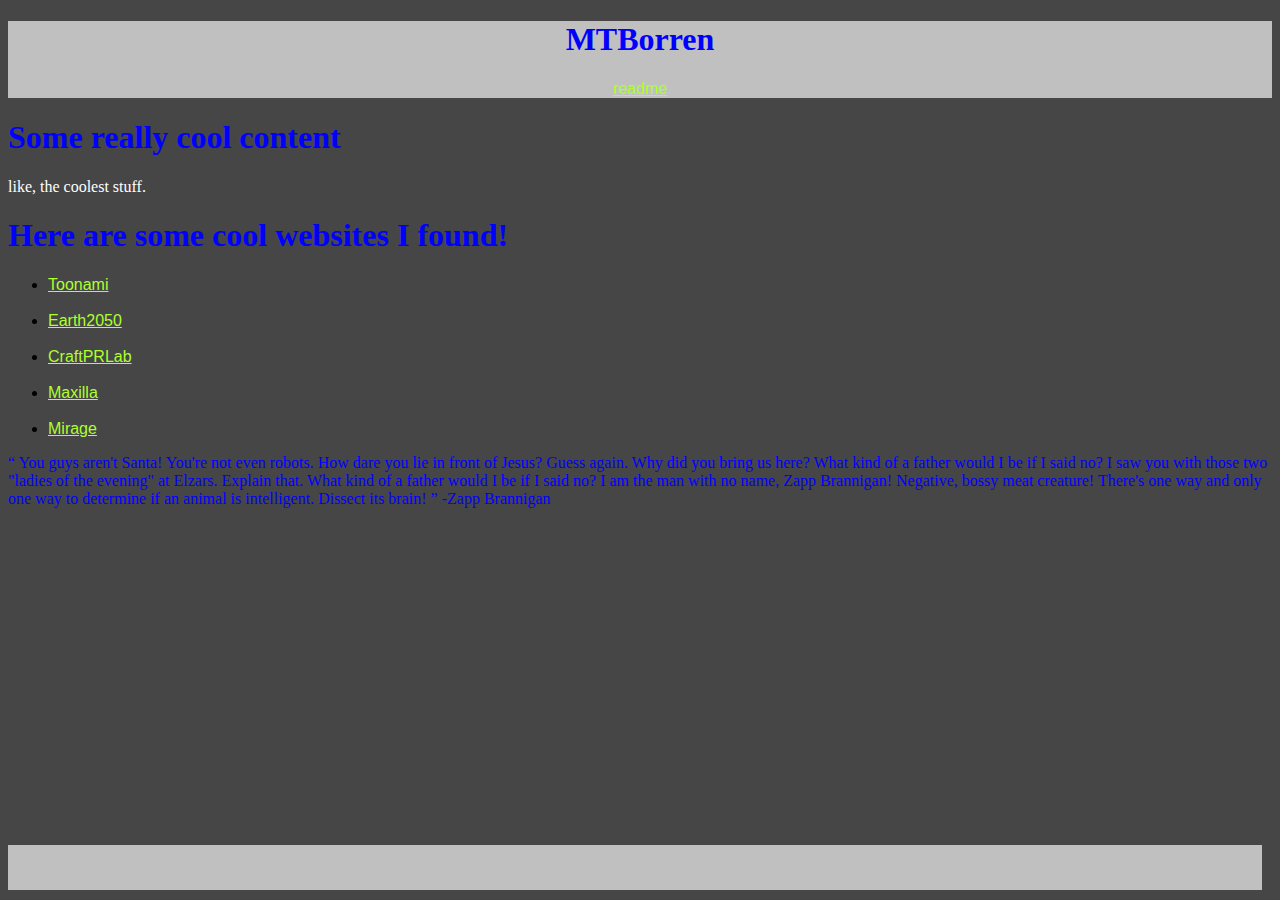
==== Homework/index.html @ 9221708f "added folder" ====
<!DOCTYPE html>
<html lang="en">
<head>
    <style>
        p {
            color: white;
        }
    </style>
    <link rel="stylesheet" type="text/css" href="style.css">
    <meta charset="UTF-8">
    <meta name="viewport" content="width=device-width, initial-scale=1.0">
    <meta http-equiv="X-UA-Compatible" content="ie=edge">
    <title>Document</title>

</head>
<body>
    <header>
        <h1>MTBorren</h1>
        <a href="Homework\README.md">readme</a>
    </header>
    <div class="content-container">
        <section class="content">
            <h1>Some really cool content</h1>
            <p id="coolStuff">like, the coolest stuff.</p>
        </section>
    </div>
    <section class="links">
        <h1>Here are some cool websites I found!</h1>
            <ul>
                <li><a href="https://www.adultswim.com/toonami/" target="_blank">Toonami</a></li>
                <br>
                <li><a href="https://2050.earth/" target="_blank">Earth2050</a></li>
                <br>
                <li><a href="https://craftprlaboratory.com/vision/" target="_blank">CraftPRLab</a></li>
                <br>
                <li><a href="https://maxilla.jp/en/works" target="_blank">Maxilla</a></li>
                <br>
                <li><a href="https://miragefestival.com" target="_blank">Mirage</a></li>
            </ul>
    </section>
    <div id="futurama">
        <q>
            You guys aren't Santa! You're not even robots. How dare you lie in front of Jesus?
Guess again. Why did you bring us here? What kind of a father would I be if I said no? I saw you with those two "ladies of the evening" at Elzars. Explain that.
What kind of a father would I be if I said no? I am the man with no name, Zapp Brannigan! Negative, bossy meat creature! There's one way and only one way to determine if an animal is intelligent. Dissect its brain!
        </q> <span>-Zapp Brannigan</span>
    </div>
        <footer>
            <p></p>
        </footer>
</body>
</html>
---- Homework/style.css ----
body{
    background: rgb(70, 70, 70);
}

header{
    color:greenyellow;
    background-color:silver;
    text-align: center;

}

h1{
    color: blue;
}

a{
    font-family: Arial, Helvetica, sans-serif;
    color: greenyellow;
}

footer{
    position: absolute;
    width: 98%;
    height: 5%;
    bottom: 10px;
    color: white;
    background-color: silver;
    text-align:center;
}

span{
    color: blue;
}

#futurama{
    color: blue;
}
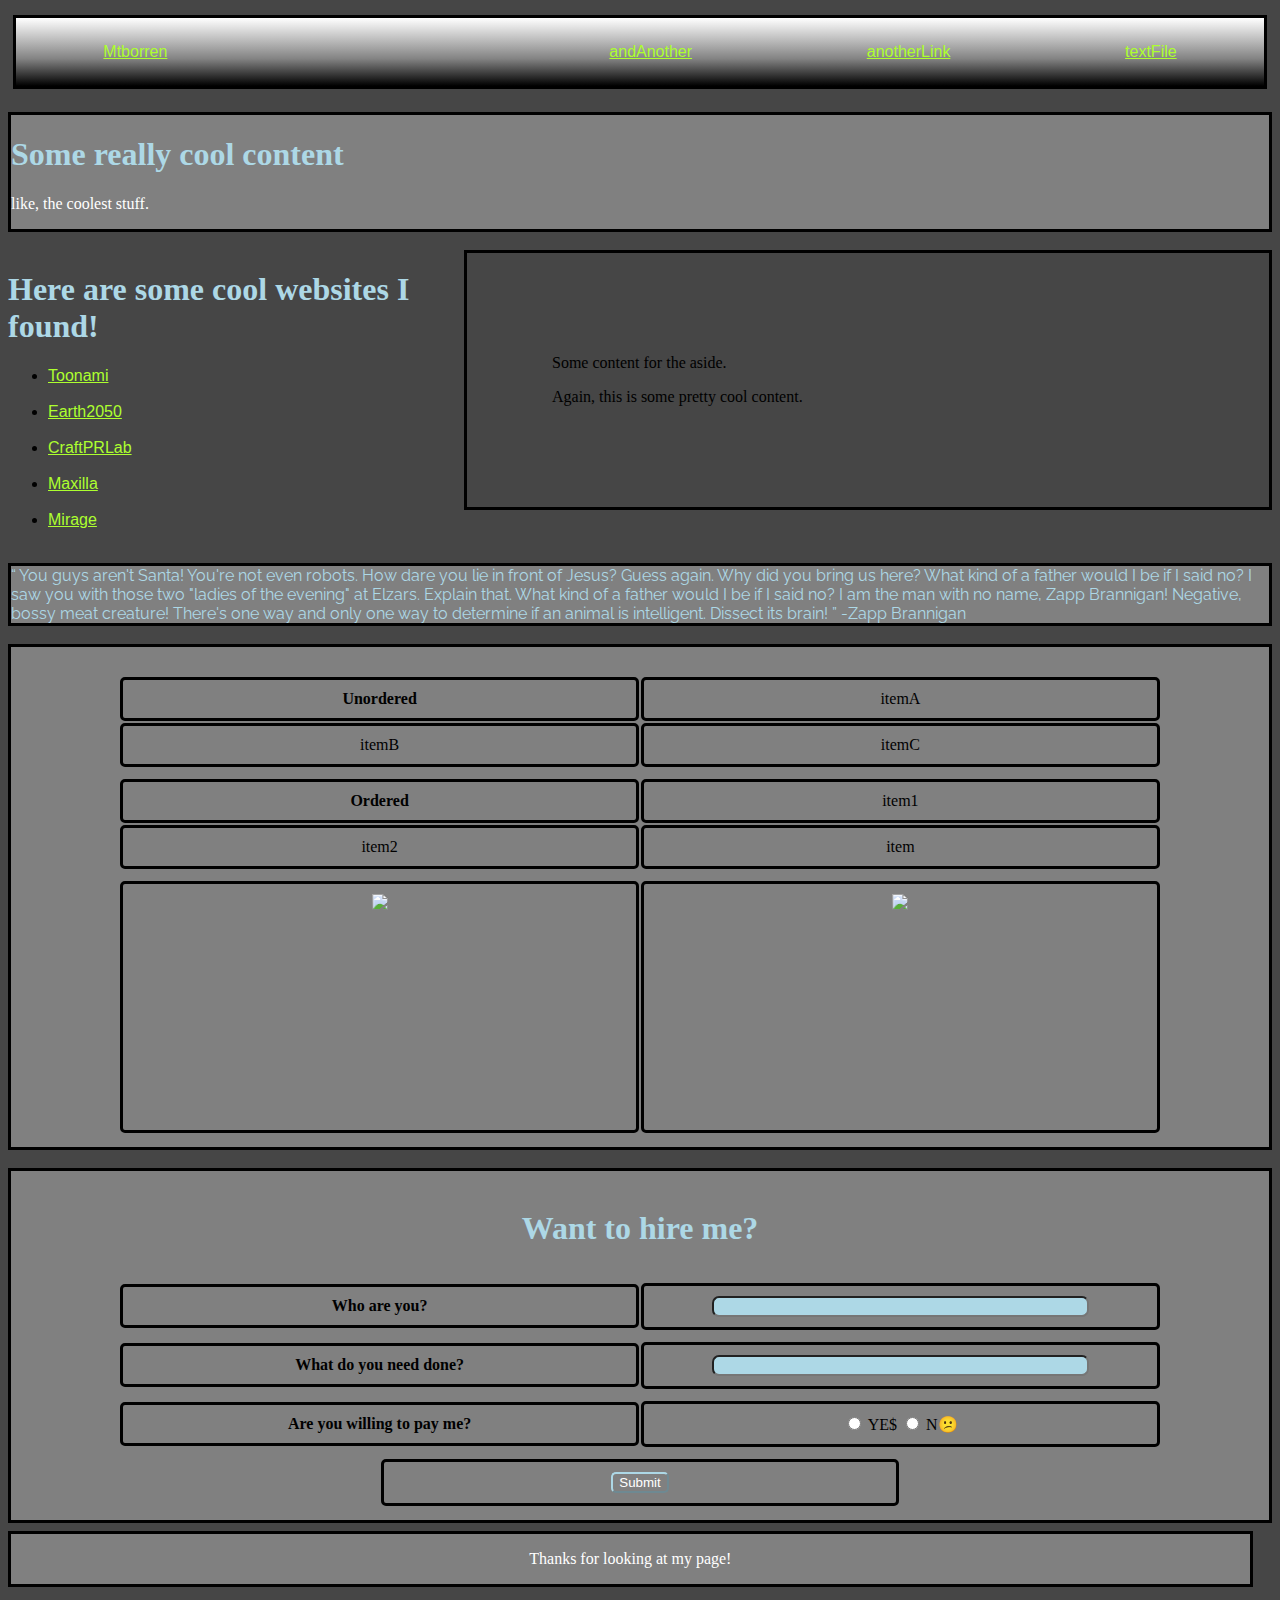
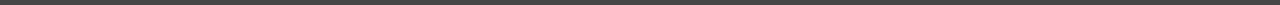
==== commit 6c0dee41: "added homework to portfolio" ====
--- a/Homework/index.html
+++ b/Homework/index.html
@@ -2,7 +2,7 @@
 <html lang="en">
 <head>
     <style>
-        p {
+        #coolStuff {
             color: white;
         }
     </style>
@@ -11,42 +11,108 @@
     <meta name="viewport" content="width=device-width, initial-scale=1.0">
     <meta http-equiv="X-UA-Compatible" content="ie=edge">
     <title>Document</title>
+    <link href="https://fonts.googleapis.com/css?family=Odibee+Sans|Raleway&display=swap" rel="stylesheet">
+</head>
 
-</head>
 <body>
+
     <header>
-        <h1>MTBorren</h1>
-        <a href="Homework\README.md">readme</a>
+        <ul id="navBar">
+            <li id="title" class="nav"><a href="index.html">Mtborren</a></li>
+            <li class="nav"><a href="text.txt">textFile</a></li>
+            <li class="nav"><a href="">anotherLink</a></li>
+            <li class="nav"><a href="">andAnother</a></li>
+        </ul>
     </header>
+<br>
     <div class="content-container">
         <section class="content">
             <h1>Some really cool content</h1>
             <p id="coolStuff">like, the coolest stuff.</p>
         </section>
     </div>
-    <section class="links">
+<br>
+    <aside id="theAside">
+        <p class="asidecont">Some content for the aside.</p><p class="asidecont">Again, this is some pretty cool content.</p>
+    </aside>
+
+    <section>
         <h1>Here are some cool websites I found!</h1>
-            <ul>
-                <li><a href="https://www.adultswim.com/toonami/" target="_blank">Toonami</a></li>
+            <ul id="links">
+                <li class="link"><a href="https://www.adultswim.com/toonami/" target="_blank">Toonami</a></li>
                 <br>
-                <li><a href="https://2050.earth/" target="_blank">Earth2050</a></li>
+                <li class="link"><a href="https://2050.earth/" target="_blank">Earth2050</a></li>
                 <br>
-                <li><a href="https://craftprlaboratory.com/vision/" target="_blank">CraftPRLab</a></li>
+                <li class="link"><a href="https://craftprlaboratory.com/vision/" target="_blank">CraftPRLab</a></li>
                 <br>
-                <li><a href="https://maxilla.jp/en/works" target="_blank">Maxilla</a></li>
+                <li class="link"><a href="https://maxilla.jp/en/works" target="_blank">Maxilla</a></li>
                 <br>
-                <li><a href="https://miragefestival.com" target="_blank">Mirage</a></li>
+                <li class="link"><a href="https://miragefestival.com" target="_blank">Mirage</a></li>
             </ul>
     </section>
+<br>
     <div id="futurama">
         <q>
             You guys aren't Santa! You're not even robots. How dare you lie in front of Jesus?
 Guess again. Why did you bring us here? What kind of a father would I be if I said no? I saw you with those two "ladies of the evening" at Elzars. Explain that.
 What kind of a father would I be if I said no? I am the man with no name, Zapp Brannigan! Negative, bossy meat creature! There's one way and only one way to determine if an animal is intelligent. Dissect its brain!
-        </q> <span>-Zapp Brannigan</span>
+        </q> <span id="zapp">-Zapp Brannigan</span>
     </div>
+    <br>
+    <div>
+    <section>
+        <table>
+            <ul>
+                <tr id="ordered">
+                    <th>Unordered</th>
+                    <td>itemA</td>
+                    <td>itemB</td>
+                    <td>itemC</td>
+                </tr>
+            </ul>
+            <ol>
+                <tr id="unordered">
+                    <th>Ordered</th>
+                    <td>item1</td>
+                    <td>item2</td>
+                    <td>item</td>
+                </tr>
+            </ol>
+            <ul>
+                <tr>
+                    <td><img id="fry" src="https://encrypted-tbn0.gstatic.com/images?q=tbn%3AANd9GcTcMnGh6KRSEA8MCuaBt4E9jm-rUR5qluEvXD-5hTu_NbKfrZXH"></td>
+                    <td><img id="bender" src="https://encrypted-tbn0.gstatic.com/images?q=tbn%3AANd9GcQvPHsyej-dZmMBqfRG_XKFjPFDlceLi09Wsjk7rO7Uc-pG8erp"></td>
+                </tr>
+            </ul>
+        </table>
+    </section>
+    </div>
+    <br>
+    <div>
+        <table id="form">
+            <br>
+            <caption><h1>Want to hire me?</h1></caption>
+            <tr>
+                <th>Who are you?</th>
+                <td><input type="text"></td>
+            </tr>
+            <tr>
+                <th>What do you need done?</th>
+                <td><input type="text"></td>
+            </tr>
+            <tr>
+                <th>Are you willing to pay me?</th>
+                <td><input type="radio"> YE$    <input type="radio"> N&#128533  </td>
+            </tr>
+            <tr>
+                <td><input type="submit"></td>
+            </tr>
+        </table>
+    </div>
+    <br>
+    <section>
         <footer>
-            <p></p>
+            <p>Thanks for looking at my page!</p>
         </footer>
-</body>
+</body> 
 </html>--- a/Homework/style.css
+++ b/Homework/style.css
@@ -3,14 +3,25 @@
 }
 
 header{
+    border-style: solid;
+    border-color: black;
     color:greenyellow;
-    background-color:silver;
+    background: rgb(0,0,0);
+    background: linear-gradient(0deg, rgba(0,0,0,1) 0%, rgba(131,131,131,1) 40%, rgba(255,255,255,1) 100%);
     text-align: center;
+    padding: -5px;
+    margin: 5px;
+    margin-top: 15px;
 
 }
 
 h1{
-    color: blue;
+    color: lightblue;
+}
+
+#title{
+    color:black;
+    float: left;
 }
 
 a{
@@ -24,14 +35,115 @@
     height: 5%;
     bottom: 10px;
     color: white;
-    background-color: silver;
+    background-color: lightgrey;
     text-align:center;
 }
 
-span{
-    color: blue;
+#futurama{
+    color: lightblue;
+    font-family: 'Odibee Sans', cursive;
+    font-family: 'Raleway', sans-serif;
+} 
+
+#theAside{
+    float: right;
+    border-style: solid;
+    background-image: url(https://image.shutterstock.com/image-vector/cartoon-alien-looks-out-flying-260nw-256436296.jpg);
+    padding: 85px;
+    width: 50%;
 }
 
-#futurama{
-    color: blue;
-}+.asideCont{
+    display: inline-block;
+}
+
+#navBar{
+    list-style-type: none;
+    margin: 0;
+    padding: 0;
+    overflow: hidden;
+}
+
+.nav{
+    float: right;
+    padding-left: 5%;
+    padding-right: 5%;
+    margin: 2%;
+}
+
+div{
+    background-color: grey;
+    border-style: solid;
+    border-color: black;
+}
+
+table{
+    border-style: solid;
+    border-radius: 5px;
+    border-spacing: 10px;
+    text-align: center;
+    width: 100%;
+}
+
+th{
+    border-style: solid;
+    border-radius: 5px;
+    margin: 1px;
+    display: inline-block;
+    padding: 10px;
+    border-spacing: 1%;
+    text-align: center;
+    width: 40%;
+    
+
+}
+
+td{
+    border-style: solid;
+    border-radius: 5px;
+    margin: 1px;
+    display: inline-block;
+    padding: 10px;
+    border-spacing: 1%;
+    text-align: center;
+    width: 40%;
+}
+
+#fry{
+    display: inline-block;
+    height: 222px;
+}
+
+#bender{
+    display: inline-block;
+    height: 222px;
+}
+
+#form{
+    width: 100%;
+}
+
+footer{
+    border-style: solid;
+    border-color: black;
+    background-color: gray;
+    position: relative;
+}
+
+input[type=text]{
+    width: 75%;
+    border-radius: 7px;
+    background-color: lightblue;
+}
+
+input[type=radio]{
+    
+}
+input[type=submit]{
+    border-radius: 5px;
+    color: white;
+    background-color: gray;
+    border-color: lightblue;
+}
+
+
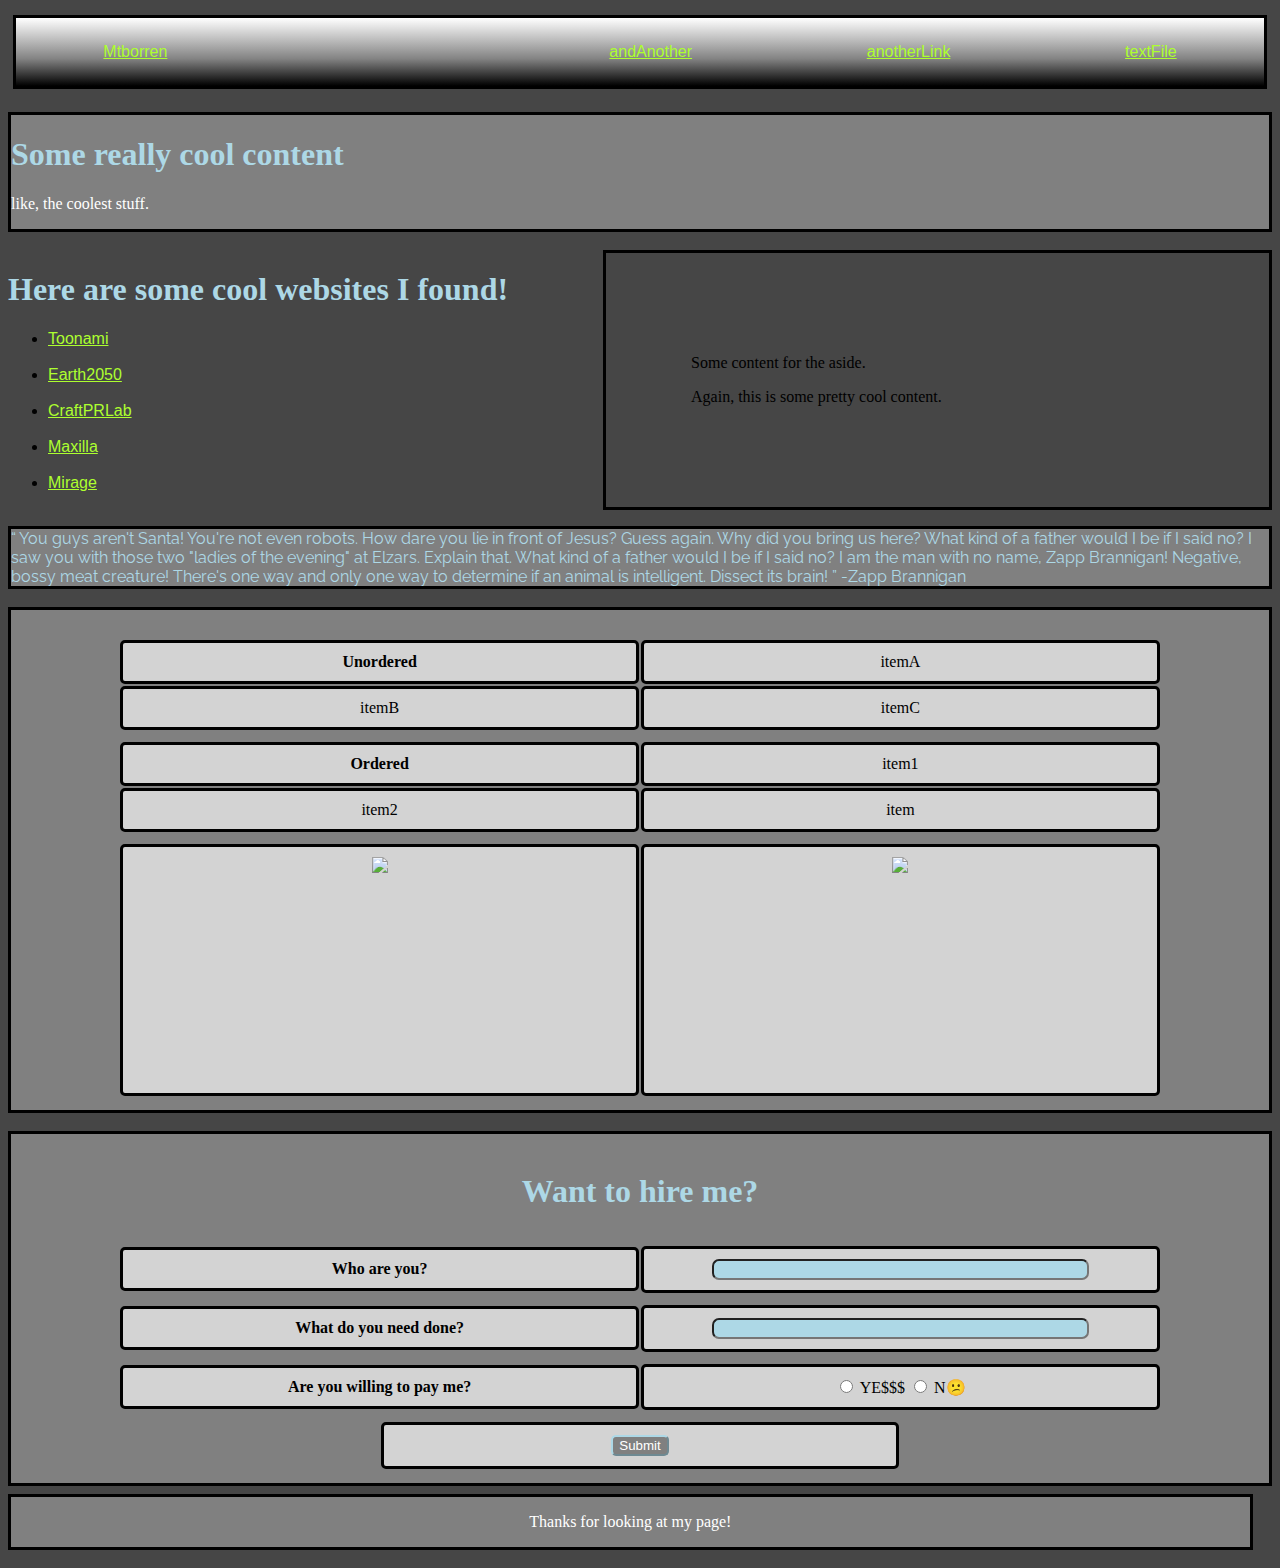
==== commit 3b454760: "added homework" ====
--- a/Homework/index.html
+++ b/Homework/index.html
@@ -102,7 +102,7 @@
             </tr>
             <tr>
                 <th>Are you willing to pay me?</th>
-                <td><input type="radio"> YE$    <input type="radio"> N&#128533  </td>
+                <td><input type="radio"> YE$$$    <input type="radio"> N&#128533  </td>
             </tr>
             <tr>
                 <td><input type="submit"></td>
--- a/Homework/style.css
+++ b/Homework/style.css
@@ -50,7 +50,7 @@
     border-style: solid;
     background-image: url(https://image.shutterstock.com/image-vector/cartoon-alien-looks-out-flying-260nw-256436296.jpg);
     padding: 85px;
-    width: 50%;
+    width: 39%;
 }
 
 .asideCont{
@@ -88,6 +88,7 @@
 th{
     border-style: solid;
     border-radius: 5px;
+    background-color: lightgray;
     margin: 1px;
     display: inline-block;
     padding: 10px;
@@ -101,6 +102,7 @@
 td{
     border-style: solid;
     border-radius: 5px;
+    background-color: lightgray;
     margin: 1px;
     display: inline-block;
     padding: 10px;
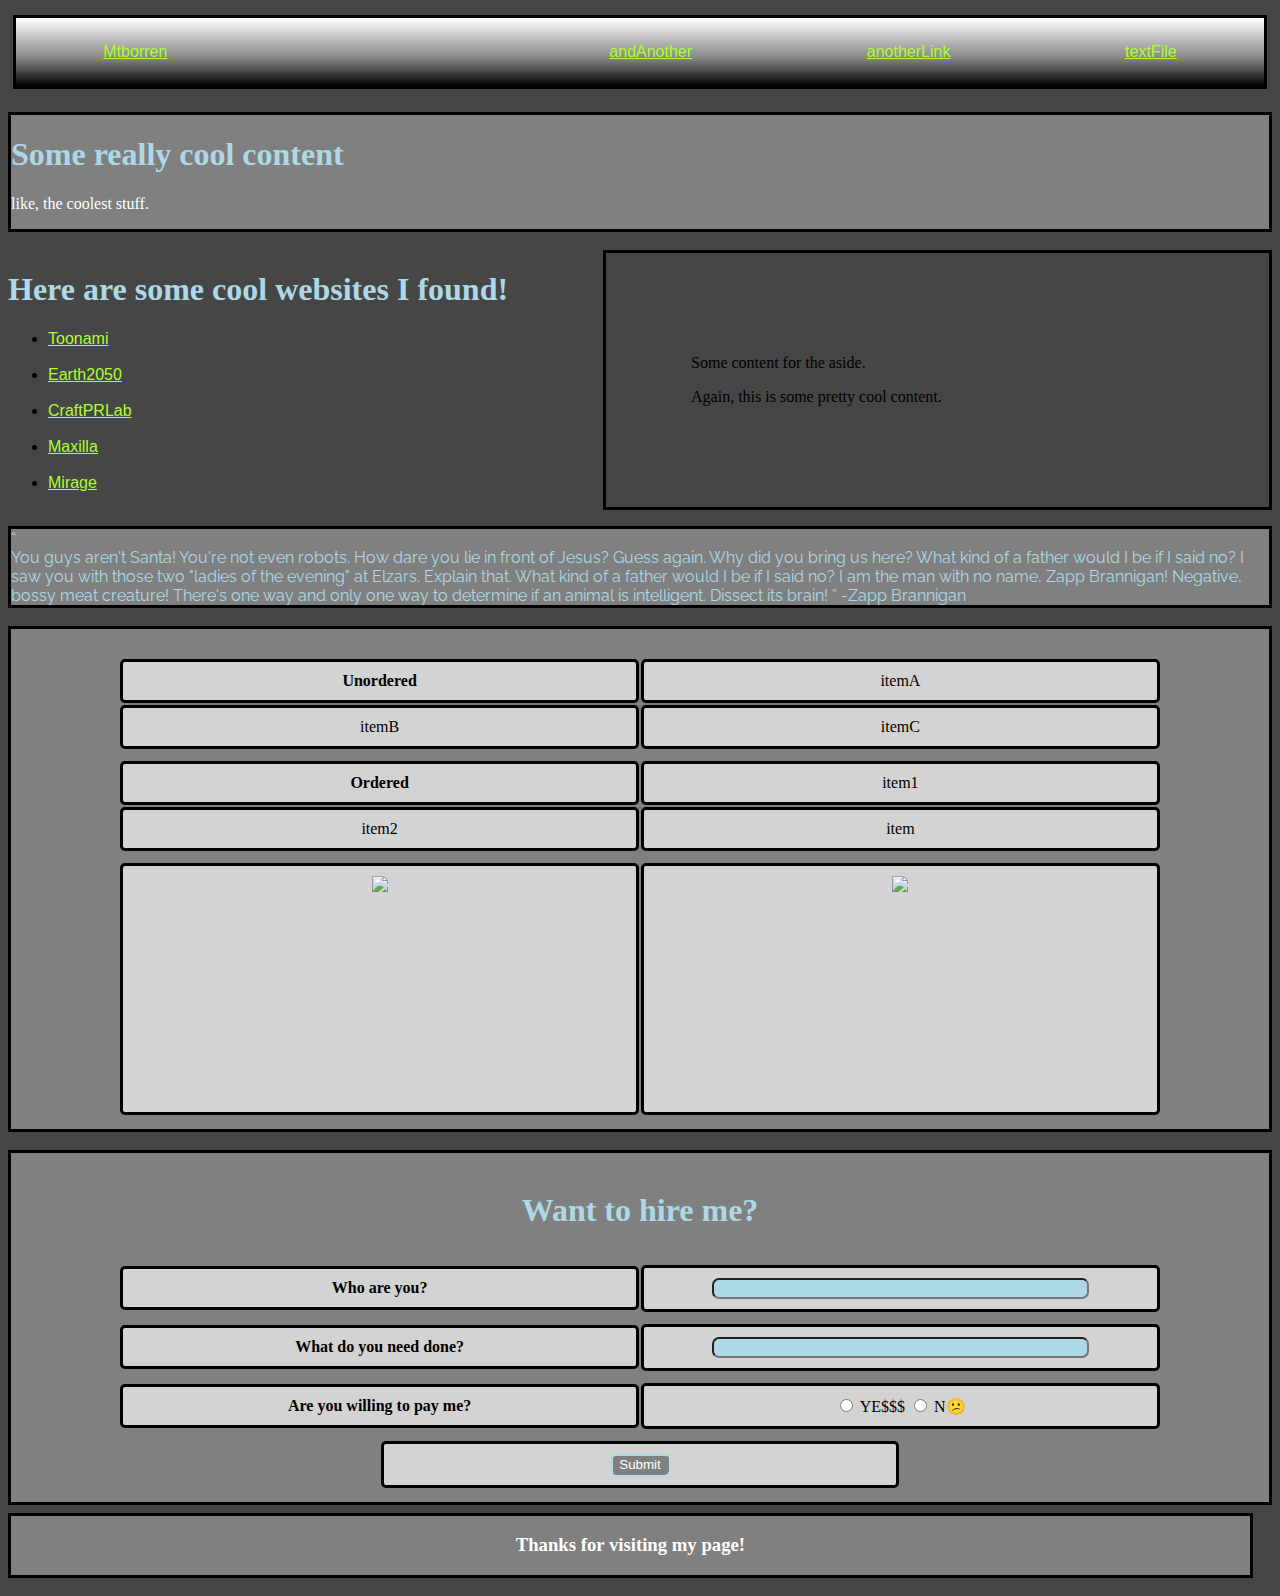
==== commit e53b0628: "added notes" ====
--- a/Homework/index.html
+++ b/Homework/index.html
@@ -52,7 +52,7 @@
     </section>
 <br>
     <div id="futurama">
-        <q>
+        <q><br>
             You guys aren't Santa! You're not even robots. How dare you lie in front of Jesus?
 Guess again. Why did you bring us here? What kind of a father would I be if I said no? I saw you with those two "ladies of the evening" at Elzars. Explain that.
 What kind of a father would I be if I said no? I am the man with no name, Zapp Brannigan! Negative, bossy meat creature! There's one way and only one way to determine if an animal is intelligent. Dissect its brain!
@@ -112,7 +112,7 @@
     <br>
     <section>
         <footer>
-            <p>Thanks for looking at my page!</p>
+            <h3>Thanks for visiting my page!</h3>
         </footer>
 </body> 
 </html>--- a/Homework/style.css
+++ b/Homework/style.css
@@ -123,6 +123,7 @@
 
 #form{
     width: 100%;
+    height: 50%;
 }
 
 footer{
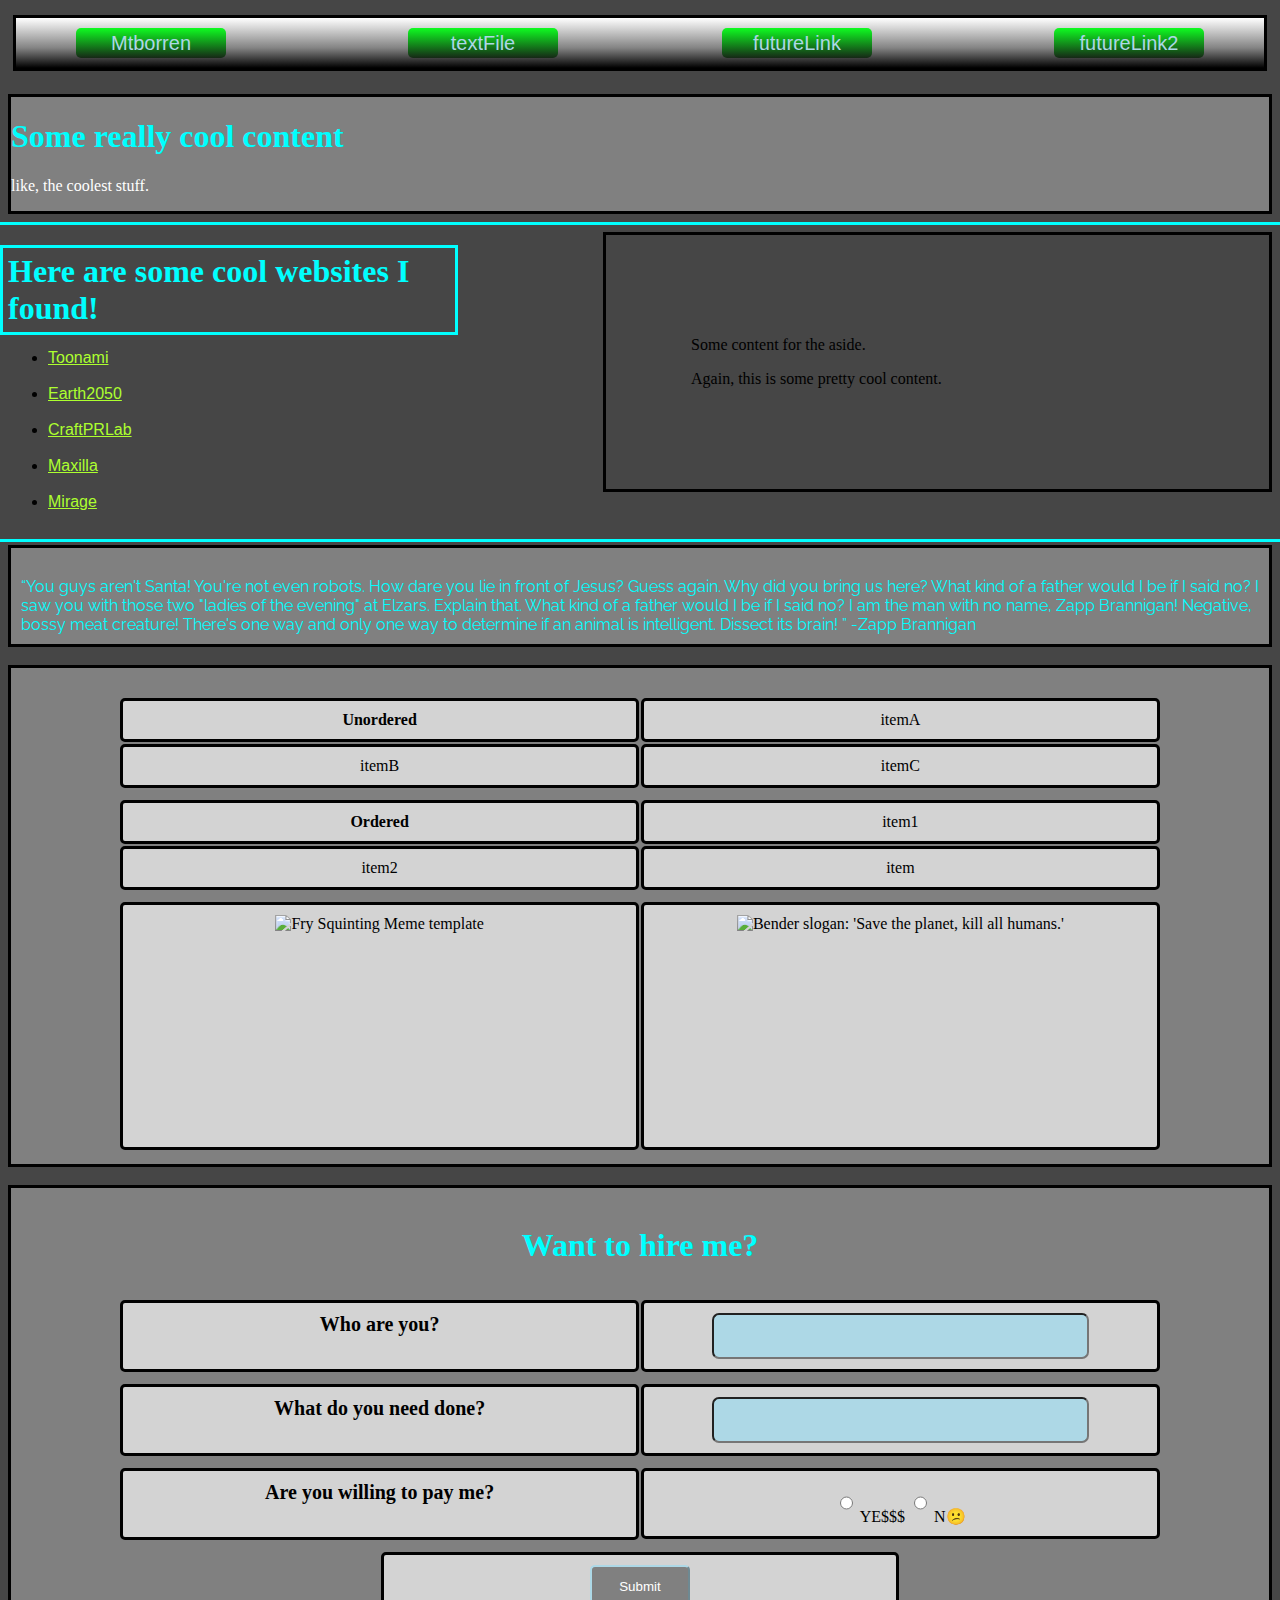
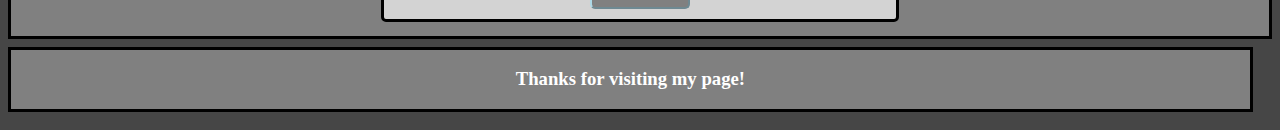
==== commit 987521b3: "added homework" ====
--- a/Homework/index.html
+++ b/Homework/index.html
@@ -17,12 +17,12 @@
 <body>
 
     <header>
-        <ul id="navBar">
-            <li id="title" class="nav"><a href="index.html">Mtborren</a></li>
-            <li class="nav"><a href="text.txt">textFile</a></li>
-            <li class="nav"><a href="">anotherLink</a></li>
-            <li class="nav"><a href="">andAnother</a></li>
-        </ul>
+        <div class="navBar">
+            <button class="navBar--home" onclick="document.location='index.html'">Mtborren</button>
+            <button class="navBar--text" onclick="document.location='text.txt'">textFile</button>
+            <button class="navBar--f1" onclick="document.location='README.md'">futureLink</button>
+            <button class="navBar--f2" onclick="document.location='README.md'">futureLink2</button>
+        </div>
     </header>
 <br>
     <div class="content-container">
@@ -36,8 +36,8 @@
         <p class="asidecont">Some content for the aside.</p><p class="asidecont">Again, this is some pretty cool content.</p>
     </aside>
 
-    <section>
-        <h1>Here are some cool websites I found!</h1>
+    <section id="linkSection">
+        <h1 id="linkHead">Here are some cool websites I found!</h1>
             <ul id="links">
                 <li class="link"><a href="https://www.adultswim.com/toonami/" target="_blank">Toonami</a></li>
                 <br>
@@ -52,8 +52,8 @@
     </section>
 <br>
     <div id="futurama">
-        <q><br>
-            You guys aren't Santa! You're not even robots. How dare you lie in front of Jesus?
+        <br>
+        <q>You guys aren't Santa! You're not even robots. How dare you lie in front of Jesus?
 Guess again. Why did you bring us here? What kind of a father would I be if I said no? I saw you with those two "ladies of the evening" at Elzars. Explain that.
 What kind of a father would I be if I said no? I am the man with no name, Zapp Brannigan! Negative, bossy meat creature! There's one way and only one way to determine if an animal is intelligent. Dissect its brain!
         </q> <span id="zapp">-Zapp Brannigan</span>
@@ -80,8 +80,8 @@
             </ol>
             <ul>
                 <tr>
-                    <td><img id="fry" src="https://encrypted-tbn0.gstatic.com/images?q=tbn%3AANd9GcTcMnGh6KRSEA8MCuaBt4E9jm-rUR5qluEvXD-5hTu_NbKfrZXH"></td>
-                    <td><img id="bender" src="https://encrypted-tbn0.gstatic.com/images?q=tbn%3AANd9GcQvPHsyej-dZmMBqfRG_XKFjPFDlceLi09Wsjk7rO7Uc-pG8erp"></td>
+                    <td><img id="fry" src="https://encrypted-tbn0.gstatic.com/images?q=tbn%3AANd9GcTcMnGh6KRSEA8MCuaBt4E9jm-rUR5qluEvXD-5hTu_NbKfrZXH" alt="Fry Squinting Meme template"></td>
+                    <td><img id="bender" src="https://encrypted-tbn0.gstatic.com/images?q=tbn%3AANd9GcQvPHsyej-dZmMBqfRG_XKFjPFDlceLi09Wsjk7rO7Uc-pG8erp" alt="Bender slogan: 'Save the planet, kill all humans.'"></td>
                 </tr>
             </ul>
         </table>
@@ -93,15 +93,15 @@
             <br>
             <caption><h1>Want to hire me?</h1></caption>
             <tr>
-                <th>Who are you?</th>
+                <th class="question">Who are you?</th>
                 <td><input type="text"></td>
             </tr>
             <tr>
-                <th>What do you need done?</th>
+                <th class="question">What do you need done?</th>
                 <td><input type="text"></td>
             </tr>
             <tr>
-                <th>Are you willing to pay me?</th>
+                <th class="question">Are you willing to pay me?</th>
                 <td><input type="radio"> YE$$$    <input type="radio"> N&#128533  </td>
             </tr>
             <tr>
--- a/Homework/style.css
+++ b/Homework/style.css
@@ -16,7 +16,7 @@
 }
 
 h1{
-    color: lightblue;
+    color: rgb(0, 255, 255);
 }
 
 #title{
@@ -40,9 +40,11 @@
 }
 
 #futurama{
-    color: lightblue;
+    color: rgb(0, 255, 255);
     font-family: 'Odibee Sans', cursive;
     font-family: 'Raleway', sans-serif;
+    padding: 10px;
+    text
 } 
 
 #theAside{
@@ -57,18 +59,47 @@
     display: inline-block;
 }
 
-#navBar{
-    list-style-type: none;
-    margin: 0;
-    padding: 0;
-    overflow: hidden;
-}
-
-.nav{
+.navBar{
+    border-style: hidden;
+    background: rgb(0,0,0);
+    background: linear-gradient(0deg, rgba(0,0,0,1) 0%, rgba(131,131,131,1) 40%, rgba(255,255,255,1) 100%);
+    height: 50px;
+}
+
+button{
+    height: 30px;
+    width: 150px;
+    border-radius: 5px;
+    border-style: hidden;
+    background: rgb(22,40,22);
+    background: linear-gradient(0deg, rgba(22,40,22,1) 0%, rgba(15,252,33,1) 100%);
+    color: lightblue;
+    font-size: 20px;
+}
+.navBar--home{
+    margin-top: 10px;
+    margin-right: 30px;
+    margin-left: 60px;
+    float: left;
+}
+
+.navBar--text{
+    margin: 10px;
+    margin-right: 80px;
+    margin-left: 30px;
+}
+
+.navBar--f1{
+    margin: 10px;
+    margin-right: 30px;
+    margin-left: 80px
+}
+
+.navBar--f2{
+    margin-top: 10px;
+    margin-right: 60px;
+    margin-left: 30px;
     float: right;
-    padding-left: 5%;
-    padding-right: 5%;
-    margin: 2%;
 }
 
 div{
@@ -111,6 +142,17 @@
     width: 40%;
 }
 
+
+#linkSection{
+    outline: 3px solid rgb(0,255,255);
+    outline-offset: 28px;
+}
+
+#linkHead{
+    outline: 3px solid rgb(0,255,255);
+    outline-offset: 5px;
+    margin-right: 65%;
+}
 #fry{
     display: inline-block;
     height: 222px;
@@ -135,18 +177,25 @@
 
 input[type=text]{
     width: 75%;
+    height: 40px;
     border-radius: 7px;
     background-color: lightblue;
 }
 
 input[type=radio]{
-    
-}
+    height: 38px;
+}
+
 input[type=submit]{
     border-radius: 5px;
     color: white;
     background-color: gray;
     border-color: lightblue;
-}
-
-
+    height: 44px;
+    width: 100px;
+}
+
+.question{
+    height: 46px;
+    font-size: 20px;
+}
